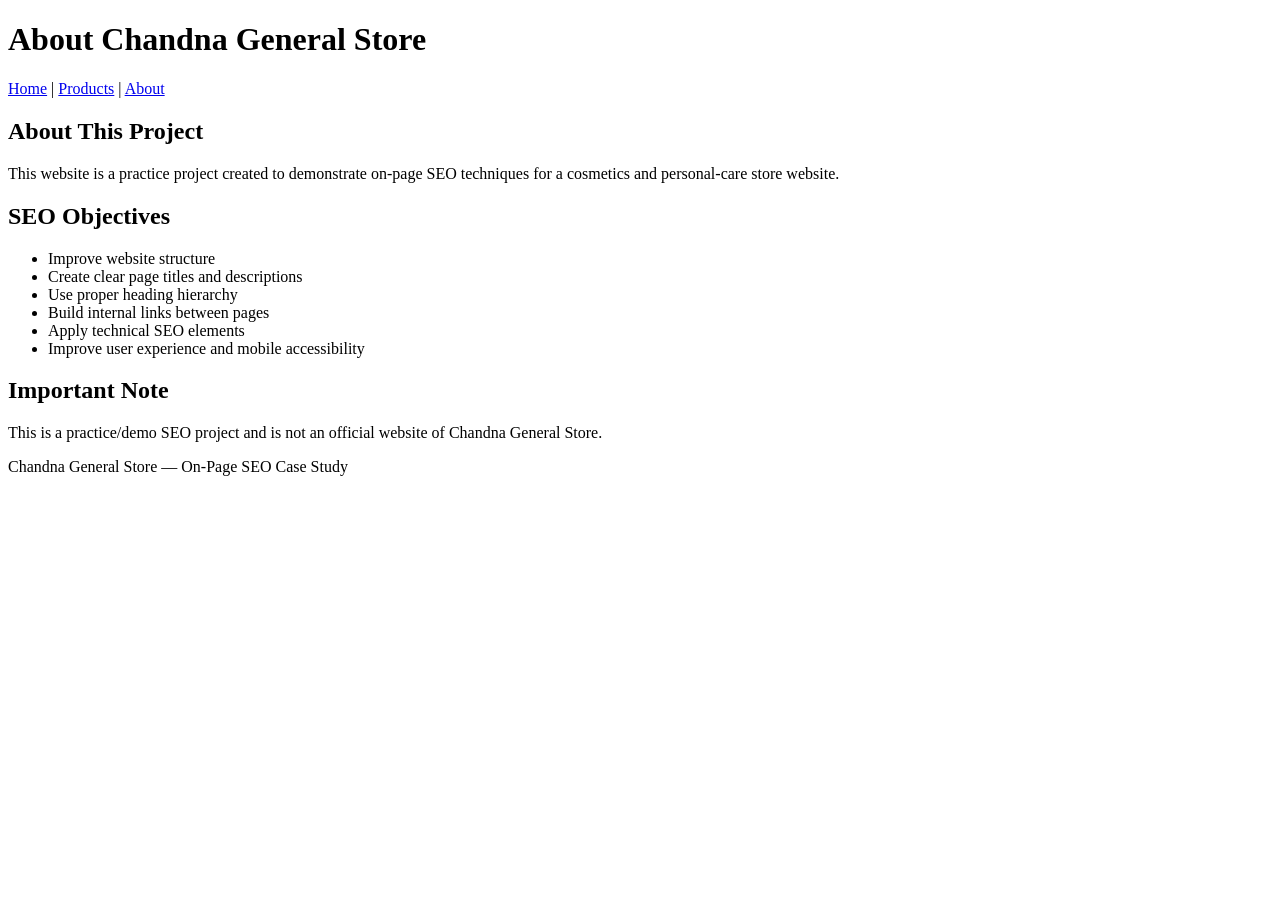
==== about.html @ eb981797 "Add About page with SEO elements" ====
<!DOCTYPE html>
<html lang="en">

<head>
    <meta charset="UTF-8">
    <meta name="viewport" content="width=device-width, initial-scale=1.0">

    <title>About | Chandna General Store SEO Case Study</title>

    <meta name="description"
          content="About the Chandna General Store practice project created to demonstrate on-page SEO implementation.">

    <link rel="canonical"
          href="https://vaibhav-digital.github.io/about.html">
</head>

<body>

<header>
    <h1>About Chandna General Store</h1>

    <nav>
        <a href="index.html">Home</a> |
        <a href="products.html">Products</a> |
        <a href="about.html">About</a>
    </nav>
</header>

<main>

    <h2>About This Project</h2>

    <p>
        This website is a practice project created to demonstrate
        on-page SEO techniques for a cosmetics and personal-care
        store website.
    </p>

    <h2>SEO Objectives</h2>

    <ul>
        <li>Improve website structure</li>
        <li>Create clear page titles and descriptions</li>
        <li>Use proper heading hierarchy</li>
        <li>Build internal links between pages</li>
        <li>Apply technical SEO elements</li>
        <li>Improve user experience and mobile accessibility</li>
    </ul>

    <h2>Important Note</h2>

    <p>
        This is a practice/demo SEO project and is not an official
        website of Chandna General Store.
    </p>

</main>

<footer>
    <p>Chandna General Store — On-Page SEO Case Study</p>
</footer>

</body>
</html>
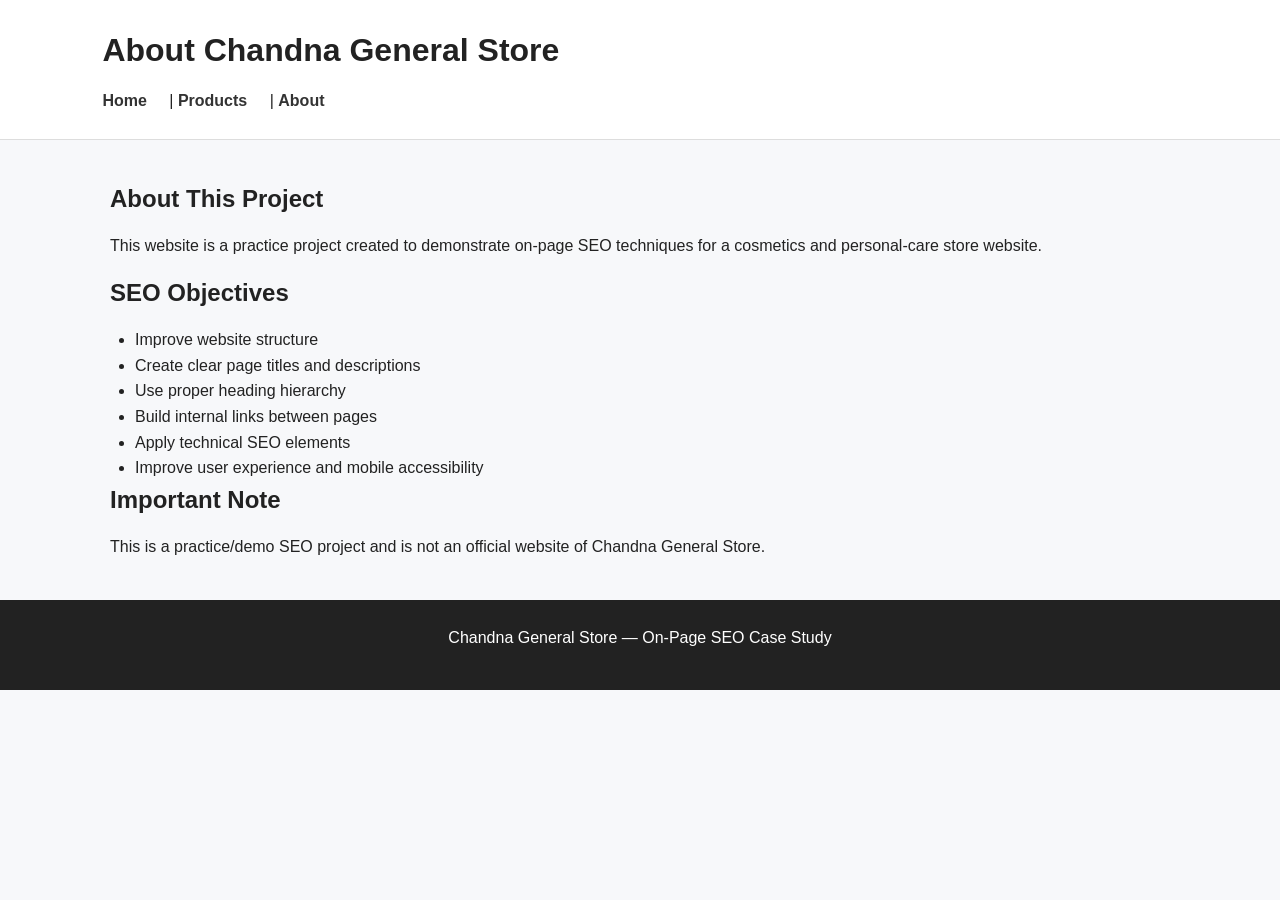
==== commit 1b293f49: "Connect about page to CSS stylesheet" ====
--- a/about.html
+++ b/about.html
@@ -12,6 +12,8 @@
 
     <link rel="canonical"
           href="https://vaibhav-digital.github.io/about.html">
+    <link rel="stylesheet"
+        href="style.css">
 </head>
 
 <body>
--- a/style.css
+++ b/style.css
@@ -0,0 +1,85 @@
+* {
+    box-sizing: border-box;
+    margin: 0;
+    padding: 0;
+}
+
+body {
+    font-family: Arial, sans-serif;
+    line-height: 1.6;
+    background: #f7f8fa;
+    color: #222;
+}
+
+header {
+    background: #ffffff;
+    padding: 25px 8%;
+    border-bottom: 1px solid #ddd;
+}
+
+header h1 {
+    margin-bottom: 12px;
+}
+
+nav a {
+    color: #333;
+    text-decoration: none;
+    margin-right: 18px;
+    font-weight: bold;
+}
+
+nav a:hover {
+    text-decoration: underline;
+}
+
+main {
+    max-width: 1100px;
+    margin: 40px auto;
+    padding: 0 20px;
+}
+
+section {
+    background: white;
+    padding: 30px;
+    margin-bottom: 25px;
+    border-radius: 10px;
+}
+
+h2 {
+    margin-bottom: 15px;
+}
+
+h3 {
+    margin-top: 20px;
+}
+
+p {
+    margin-bottom: 15px;
+}
+
+ul {
+    margin-left: 25px;
+}
+
+footer {
+    text-align: center;
+    padding: 25px;
+    background: #222;
+    color: white;
+    margin-top: 40px;
+}
+
+@media (max-width: 600px) {
+    header {
+        padding: 20px;
+    }
+
+    main {
+        margin-top: 25px;
+    }
+
+    nav a {
+        display: inline-block;
+        margin-bottom: 8px;
+    }
+}
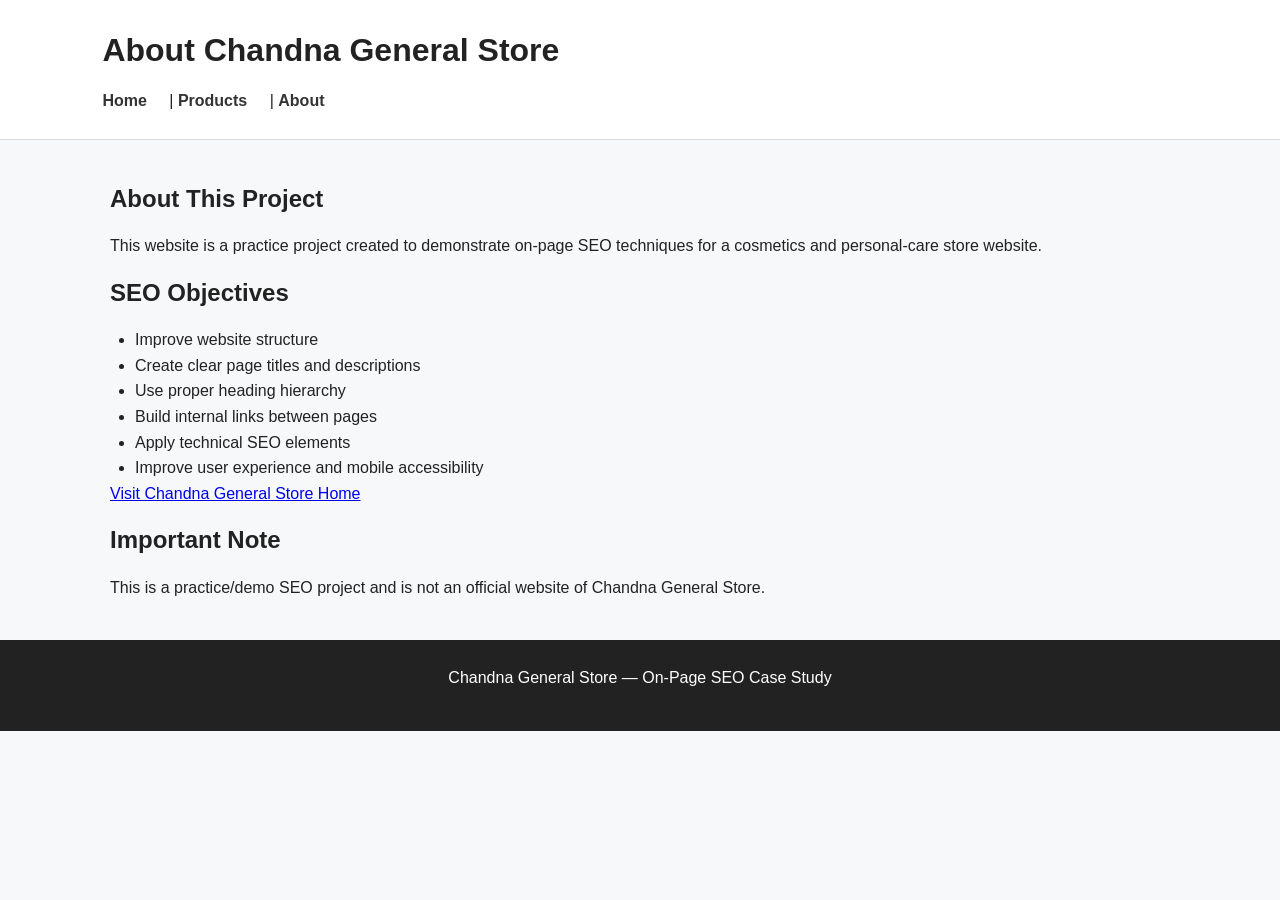
==== commit 63830df4: "Add internal link to homepage from about page" ====
--- a/about.html
+++ b/about.html
@@ -5,10 +5,10 @@
     <meta charset="UTF-8">
     <meta name="viewport" content="width=device-width, initial-scale=1.0">
 
-    <title>About | Chandna General Store SEO Case Study</title>
+    <title>About Chandna General Store | SEO Case Study</title>
 
-    <meta name="description"
-          content="About the Chandna General Store practice project created to demonstrate on-page SEO implementation.">
+     <meta name="description"
+            content="Learn about the Chandna General Store practice website and the on-page SEO techniques implemented in this case study.">
 
     <link rel="canonical"
           href="https://vaibhav-digital.github.io/about.html">
@@ -49,6 +49,10 @@
         <li>Improve user experience and mobile accessibility</li>
     </ul>
 
+    <p>
+        <a href="index.html">Visit Chandna General Store Home</a>
+    </p>
+
     <h2>Important Note</h2>
 
     <p>
--- a/style.css
+++ b/style.css
@@ -83,3 +83,10 @@
         margin-bottom: 8px;
     }
 }
+@media (max-width: 600px) {
+    main img {
+        width: 100%;
+        max-width: 100%;
+        height: auto;
+    }
+}
